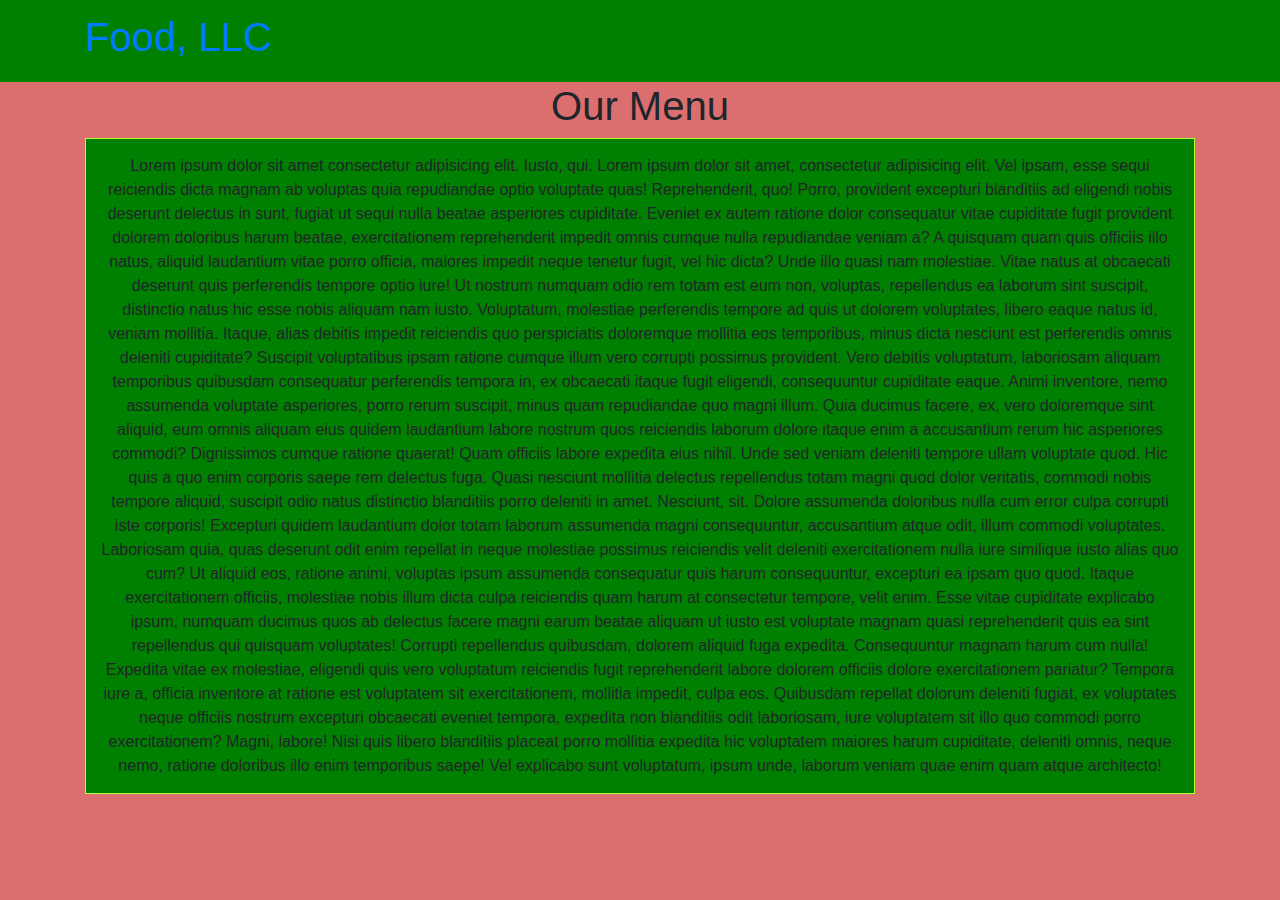
==== index.html @ 1e58bf51 "Rename website.html to index.html" ====
<!doctype html>
<html lang="en">
  <head>
    <!-- Required meta tags -->
    <meta charset="utf-8">
    <meta name="viewport" content="width=device-width, initial-scale=1, shrink-to-fit=no">

    <!-- Bootstrap CSS -->
    <link rel="stylesheet" href="https://stackpath.bootstrapcdn.com/bootstrap/4.5.2/css/bootstrap.min.css" integrity="sha384-JcKb8q3iqJ61gNV9KGb8thSsNjpSL0n8PARn9HuZOnIxN0hoP+VmmDGMN5t9UJ0Z" crossorigin="anonymous">
    <link rel="stylesheet" href="website.css">
    <title>Restraunt</title>
  </head>
  <body>
    <body>
      <header>
        <nav id="header-nav" class="navbar navbar-expand-sm navbar-dark ">
            <div class="container">
                <div class="navbar-brand" href="#">
                    <a href="#">
                        <h1>Food, LLC</h1>
                    </a>
                </div>
                <button  class="navbar-toggler collapsed" type="button" data-toggle="collapse" data-target="#collapsable-nav" aria-controls="navbarSupportedContent" aria-expanded="false" aria-label="Toggle navigation">
                    <span class="navbar-toggler-icon"></span>
                </button>
                <div id="collapsable-nav" class="navbar-collapse collapse">
                    <ul id="nav-list" class="navbar-nav">
                        <li class="nav-item">
                            <a href="#" class="d-block d-sm-none nav-link">
                                Chicken
                            </a>
                        </li>
                        <li class="nav-item">
                            <a href="#" class="d-block d-sm-none nav-link">
                                Beef
                            </a>
                        </li>
                        <li class="nav-item">
                            <a href="#" class="d-block d-sm-none nav-link">
                                Sushi</a>
                        </li>
                    </ul>
                </div>
            </div>
        </nav>
    </header>
      <div class="container text-center">
          <h1 class="menu">Our Menu</h1>
      <p class="p1 "class="col-xl-12">Lorem ipsum dolor sit amet consectetur adipisicing elit. Iusto, qui. Lorem ipsum dolor sit amet, consectetur adipisicing elit. Vel ipsam, esse sequi reiciendis dicta magnam ab voluptas quia repudiandae optio voluptate quas! Reprehenderit, quo! Porro, provident excepturi blanditiis ad eligendi nobis deserunt delectus in sunt, fugiat ut sequi nulla beatae asperiores cupiditate. Eveniet ex autem ratione dolor consequatur vitae cupiditate fugit provident dolorem doloribus harum beatae, exercitationem reprehenderit impedit omnis cumque nulla repudiandae veniam a? A quisquam quam quis officiis illo natus, aliquid laudantium vitae porro officia, maiores impedit neque tenetur fugit, vel hic dicta? Unde illo quasi nam molestiae. Vitae natus at obcaecati deserunt quis perferendis tempore optio iure! Ut nostrum numquam odio rem totam est eum non, voluptas, repellendus ea laborum sint suscipit, distinctio natus hic esse nobis aliquam nam iusto. Voluptatum, molestiae perferendis tempore ad quis ut dolorem voluptates, libero eaque natus id, veniam mollitia. Itaque, alias debitis impedit reiciendis quo perspiciatis doloremque mollitia eos temporibus, minus dicta nesciunt est perferendis omnis deleniti cupiditate? Suscipit voluptatibus ipsam ratione cumque illum vero corrupti possimus provident. Vero debitis voluptatum, laboriosam aliquam temporibus quibusdam consequatur perferendis tempora in, ex obcaecati itaque fugit eligendi, consequuntur cupiditate eaque. Animi inventore, nemo assumenda voluptate asperiores, porro rerum suscipit, minus quam repudiandae quo magni illum. Quia ducimus facere, ex, vero doloremque sint aliquid, eum omnis aliquam eius quidem laudantium labore nostrum quos reiciendis laborum dolore itaque enim a accusantium rerum hic asperiores commodi? Dignissimos cumque ratione quaerat! Quam officiis labore expedita eius nihil. Unde sed veniam deleniti tempore ullam voluptate quod. Hic quis a quo enim corporis saepe rem delectus fuga. Quasi nesciunt mollitia delectus repellendus totam magni quod dolor veritatis, commodi nobis tempore aliquid, suscipit odio natus distinctio blanditiis porro deleniti in amet. Nesciunt, sit. Dolore assumenda doloribus nulla cum error culpa corrupti iste corporis! Excepturi quidem laudantium dolor totam laborum assumenda magni consequuntur, accusantium atque odit, illum commodi voluptates. Laboriosam quia, quas deserunt odit enim repellat in neque molestiae possimus reiciendis velit deleniti exercitationem nulla iure similique iusto alias quo cum? Ut aliquid eos, ratione animi, voluptas ipsum assumenda consequatur quis harum consequuntur, excepturi ea ipsam quo quod. Itaque exercitationem officiis, molestiae nobis illum dicta culpa reiciendis quam harum at consectetur tempore, velit enim. Esse vitae cupiditate explicabo ipsum, numquam ducimus quos ab delectus facere magni earum beatae aliquam ut iusto est voluptate magnam quasi reprehenderit quis ea sint repellendus qui quisquam voluptates! Corrupti repellendus quibusdam, dolorem aliquid fuga expedita. Consequuntur magnam harum cum nulla! Expedita vitae ex molestiae, eligendi quis vero voluptatum reiciendis fugit reprehenderit labore dolorem officiis dolore exercitationem pariatur? Tempora iure a, officia inventore at ratione est voluptatem sit exercitationem, mollitia impedit, culpa eos. Quibusdam repellat dolorum deleniti fugiat, ex voluptates neque officiis nostrum excepturi obcaecati eveniet tempora, expedita non blanditiis odit laboriosam, iure voluptatem sit illo quo commodi porro exercitationem? Magni, labore! Nisi quis libero blanditiis placeat porro mollitia expedita hic voluptatem maiores harum cupiditate, deleniti omnis, neque nemo, ratione doloribus illo enim temporibus saepe! Vel explicabo sunt voluptatum, ipsum unde, laborum veniam quae enim quam atque architecto!</p>
      </div>

    <!-- Optional JavaScript -->
    <!-- jQuery first, then Popper.js, then Bootstrap JS -->
    <script src="https://code.jquery.com/jquery-3.5.1.slim.min.js" integrity="sha384-DfXdz2htPH0lsSSs5nCTpuj/zy4C+OGpamoFVy38MVBnE+IbbVYUew+OrCXaRkfj" crossorigin="anonymous"></script>
    <script src="https://cdn.jsdelivr.net/npm/popper.js@1.16.1/dist/umd/popper.min.js" integrity="sha384-9/reFTGAW83EW2RDu2S0VKaIzap3H66lZH81PoYlFhbGU+6BZp6G7niu735Sk7lN" crossorigin="anonymous"></script>
    <script src="https://stackpath.bootstrapcdn.com/bootstrap/4.5.2/js/bootstrap.min.js" integrity="sha384-B4gt1jrGC7Jh4AgTPSdUtOBvfO8shuf57BaghqFfPlYxofvL8/KUEfYiJOMMV+rV" crossorigin="anonymous"></script>
  </body>
</html>
---- website.css ----
body{
    background-color: rgb(219, 111, 111);
    font-size: 16px;
    font-family: Impact, Haettenschweiler, 'Arial Narrow Bold', sans-serif;
}

#header-nav{
    background-color: green;

}
.p1{
background-color: green;
border: 1px solid greenyellow;
margin-top: 3px;
padding: 15px;
}
.dropdown1{
    list-style-type: none;
    
}
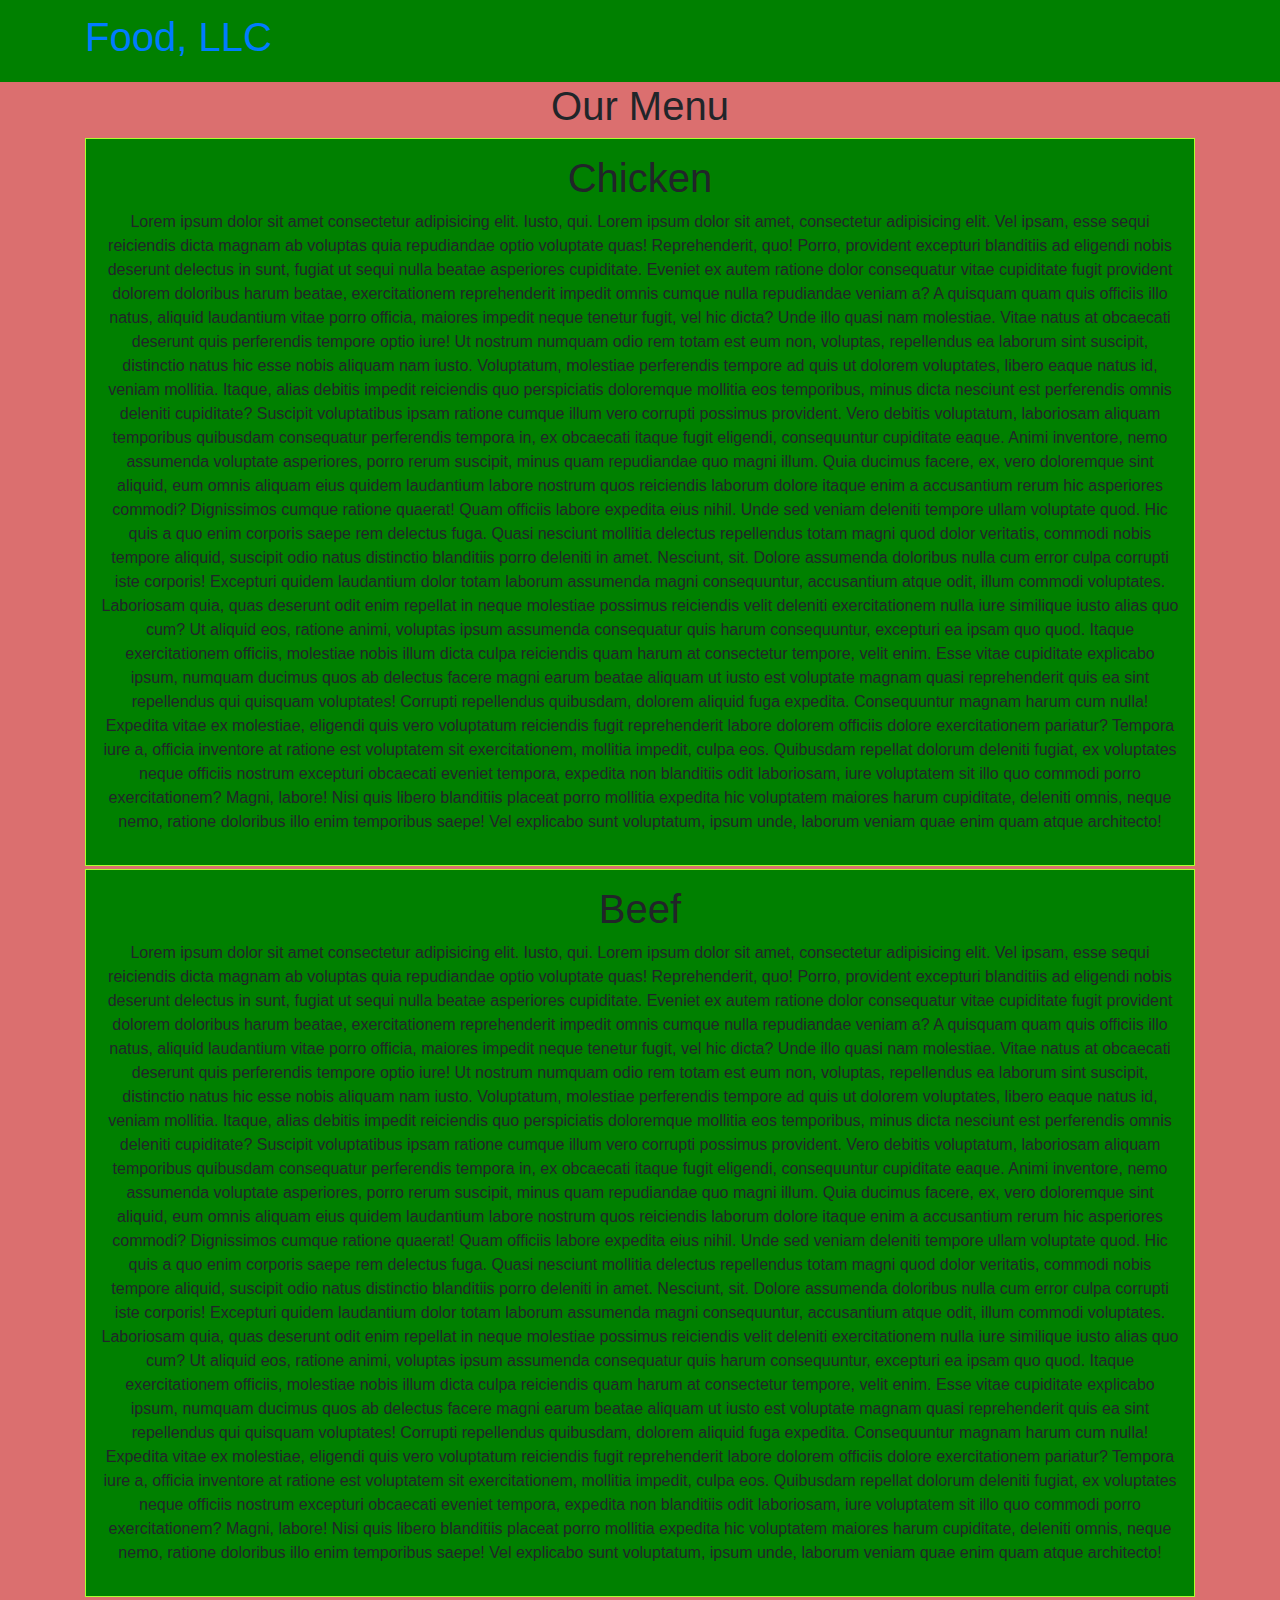
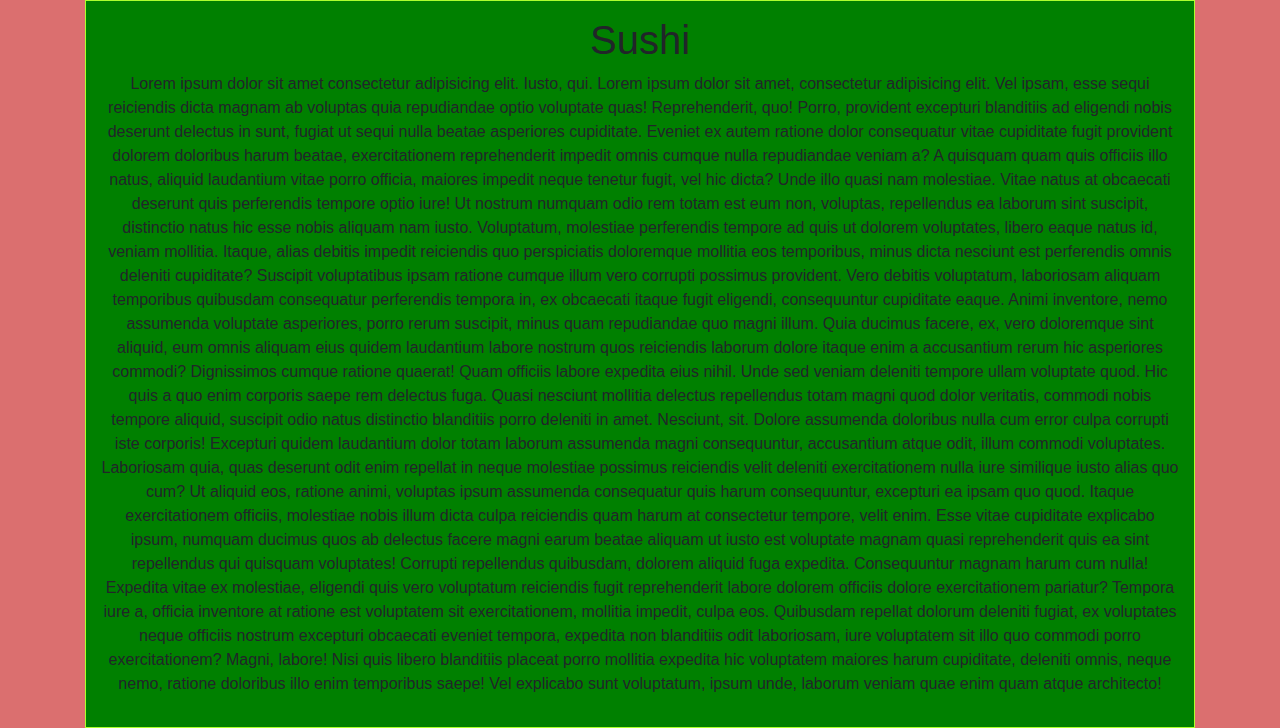
==== commit a7a5f8bd: "Update index.html" ====
--- a/index.html
+++ b/index.html
@@ -14,10 +14,10 @@
     <body>
       <header>
         <nav id="header-nav" class="navbar navbar-expand-sm navbar-dark ">
-            <div class="container">
-                <div class="navbar-brand" href="#">
+            <div class="container" >
+                <div  class="navbar-brand" href="#">
                     <a href="#">
-                        <h1>Food, LLC</h1>
+                        <h1 >Food, LLC</h1>
                     </a>
                 </div>
                 <button  class="navbar-toggler collapsed" type="button" data-toggle="collapse" data-target="#collapsable-nav" aria-controls="navbarSupportedContent" aria-expanded="false" aria-label="Toggle navigation">
@@ -26,17 +26,19 @@
                 <div id="collapsable-nav" class="navbar-collapse collapse">
                     <ul id="nav-list" class="navbar-nav">
                         <li class="nav-item">
-                            <a href="#" class="d-block d-sm-none nav-link">
+                            <a href="#chicken-text" class="d-block d-sm-none nav-link text-center">
                                 Chicken
                             </a>
                         </li>
+                        <div><hr></div>
                         <li class="nav-item">
-                            <a href="#" class="d-block d-sm-none nav-link">
+                            <a href="#beef-text" class="d-block d-sm-none nav-link text-center">
                                 Beef
                             </a>
                         </li>
+                        <div><hr></div>
                         <li class="nav-item">
-                            <a href="#" class="d-block d-sm-none nav-link">
+                            <a href="#sushi-text" class="d-block d-sm-none nav-link text-center">
                                 Sushi</a>
                         </li>
                     </ul>
@@ -46,8 +48,19 @@
     </header>
       <div class="container text-center">
           <h1 class="menu">Our Menu</h1>
-      <p class="p1 "class="col-xl-12">Lorem ipsum dolor sit amet consectetur adipisicing elit. Iusto, qui. Lorem ipsum dolor sit amet, consectetur adipisicing elit. Vel ipsam, esse sequi reiciendis dicta magnam ab voluptas quia repudiandae optio voluptate quas! Reprehenderit, quo! Porro, provident excepturi blanditiis ad eligendi nobis deserunt delectus in sunt, fugiat ut sequi nulla beatae asperiores cupiditate. Eveniet ex autem ratione dolor consequatur vitae cupiditate fugit provident dolorem doloribus harum beatae, exercitationem reprehenderit impedit omnis cumque nulla repudiandae veniam a? A quisquam quam quis officiis illo natus, aliquid laudantium vitae porro officia, maiores impedit neque tenetur fugit, vel hic dicta? Unde illo quasi nam molestiae. Vitae natus at obcaecati deserunt quis perferendis tempore optio iure! Ut nostrum numquam odio rem totam est eum non, voluptas, repellendus ea laborum sint suscipit, distinctio natus hic esse nobis aliquam nam iusto. Voluptatum, molestiae perferendis tempore ad quis ut dolorem voluptates, libero eaque natus id, veniam mollitia. Itaque, alias debitis impedit reiciendis quo perspiciatis doloremque mollitia eos temporibus, minus dicta nesciunt est perferendis omnis deleniti cupiditate? Suscipit voluptatibus ipsam ratione cumque illum vero corrupti possimus provident. Vero debitis voluptatum, laboriosam aliquam temporibus quibusdam consequatur perferendis tempora in, ex obcaecati itaque fugit eligendi, consequuntur cupiditate eaque. Animi inventore, nemo assumenda voluptate asperiores, porro rerum suscipit, minus quam repudiandae quo magni illum. Quia ducimus facere, ex, vero doloremque sint aliquid, eum omnis aliquam eius quidem laudantium labore nostrum quos reiciendis laborum dolore itaque enim a accusantium rerum hic asperiores commodi? Dignissimos cumque ratione quaerat! Quam officiis labore expedita eius nihil. Unde sed veniam deleniti tempore ullam voluptate quod. Hic quis a quo enim corporis saepe rem delectus fuga. Quasi nesciunt mollitia delectus repellendus totam magni quod dolor veritatis, commodi nobis tempore aliquid, suscipit odio natus distinctio blanditiis porro deleniti in amet. Nesciunt, sit. Dolore assumenda doloribus nulla cum error culpa corrupti iste corporis! Excepturi quidem laudantium dolor totam laborum assumenda magni consequuntur, accusantium atque odit, illum commodi voluptates. Laboriosam quia, quas deserunt odit enim repellat in neque molestiae possimus reiciendis velit deleniti exercitationem nulla iure similique iusto alias quo cum? Ut aliquid eos, ratione animi, voluptas ipsum assumenda consequatur quis harum consequuntur, excepturi ea ipsam quo quod. Itaque exercitationem officiis, molestiae nobis illum dicta culpa reiciendis quam harum at consectetur tempore, velit enim. Esse vitae cupiditate explicabo ipsum, numquam ducimus quos ab delectus facere magni earum beatae aliquam ut iusto est voluptate magnam quasi reprehenderit quis ea sint repellendus qui quisquam voluptates! Corrupti repellendus quibusdam, dolorem aliquid fuga expedita. Consequuntur magnam harum cum nulla! Expedita vitae ex molestiae, eligendi quis vero voluptatum reiciendis fugit reprehenderit labore dolorem officiis dolore exercitationem pariatur? Tempora iure a, officia inventore at ratione est voluptatem sit exercitationem, mollitia impedit, culpa eos. Quibusdam repellat dolorum deleniti fugiat, ex voluptates neque officiis nostrum excepturi obcaecati eveniet tempora, expedita non blanditiis odit laboriosam, iure voluptatem sit illo quo commodi porro exercitationem? Magni, labore! Nisi quis libero blanditiis placeat porro mollitia expedita hic voluptatem maiores harum cupiditate, deleniti omnis, neque nemo, ratione doloribus illo enim temporibus saepe! Vel explicabo sunt voluptatum, ipsum unde, laborum veniam quae enim quam atque architecto!</p>
-      </div>
+      <div class="p1 "class="col-xl-12">
+          <h1 id="chicken-text">Chicken</h1>
+          <p >Lorem ipsum dolor sit amet consectetur adipisicing elit. Iusto, qui. Lorem ipsum dolor sit amet, consectetur adipisicing elit. Vel ipsam, esse sequi reiciendis dicta magnam ab voluptas quia repudiandae optio voluptate quas! Reprehenderit, quo! Porro, provident excepturi blanditiis ad eligendi nobis deserunt delectus in sunt, fugiat ut sequi nulla beatae asperiores cupiditate. Eveniet ex autem ratione dolor consequatur vitae cupiditate fugit provident dolorem doloribus harum beatae, exercitationem reprehenderit impedit omnis cumque nulla repudiandae veniam a? A quisquam quam quis officiis illo natus, aliquid laudantium vitae porro officia, maiores impedit neque tenetur fugit, vel hic dicta? Unde illo quasi nam molestiae. Vitae natus at obcaecati deserunt quis perferendis tempore optio iure! Ut nostrum numquam odio rem totam est eum non, voluptas, repellendus ea laborum sint suscipit, distinctio natus hic esse nobis aliquam nam iusto. Voluptatum, molestiae perferendis tempore ad quis ut dolorem voluptates, libero eaque natus id, veniam mollitia. Itaque, alias debitis impedit reiciendis quo perspiciatis doloremque mollitia eos temporibus, minus dicta nesciunt est perferendis omnis deleniti cupiditate? Suscipit voluptatibus ipsam ratione cumque illum vero corrupti possimus provident. Vero debitis voluptatum, laboriosam aliquam temporibus quibusdam consequatur perferendis tempora in, ex obcaecati itaque fugit eligendi, consequuntur cupiditate eaque. Animi inventore, nemo assumenda voluptate asperiores, porro rerum suscipit, minus quam repudiandae quo magni illum. Quia ducimus facere, ex, vero doloremque sint aliquid, eum omnis aliquam eius quidem laudantium labore nostrum quos reiciendis laborum dolore itaque enim a accusantium rerum hic asperiores commodi? Dignissimos cumque ratione quaerat! Quam officiis labore expedita eius nihil. Unde sed veniam deleniti tempore ullam voluptate quod. Hic quis a quo enim corporis saepe rem delectus fuga. Quasi nesciunt mollitia delectus repellendus totam magni quod dolor veritatis, commodi nobis tempore aliquid, suscipit odio natus distinctio blanditiis porro deleniti in amet. Nesciunt, sit. Dolore assumenda doloribus nulla cum error culpa corrupti iste corporis! Excepturi quidem laudantium dolor totam laborum assumenda magni consequuntur, accusantium atque odit, illum commodi voluptates. Laboriosam quia, quas deserunt odit enim repellat in neque molestiae possimus reiciendis velit deleniti exercitationem nulla iure similique iusto alias quo cum? Ut aliquid eos, ratione animi, voluptas ipsum assumenda consequatur quis harum consequuntur, excepturi ea ipsam quo quod. Itaque exercitationem officiis, molestiae nobis illum dicta culpa reiciendis quam harum at consectetur tempore, velit enim. Esse vitae cupiditate explicabo ipsum, numquam ducimus quos ab delectus facere magni earum beatae aliquam ut iusto est voluptate magnam quasi reprehenderit quis ea sint repellendus qui quisquam voluptates! Corrupti repellendus quibusdam, dolorem aliquid fuga expedita. Consequuntur magnam harum cum nulla! Expedita vitae ex molestiae, eligendi quis vero voluptatum reiciendis fugit reprehenderit labore dolorem officiis dolore exercitationem pariatur? Tempora iure a, officia inventore at ratione est voluptatem sit exercitationem, mollitia impedit, culpa eos. Quibusdam repellat dolorum deleniti fugiat, ex voluptates neque officiis nostrum excepturi obcaecati eveniet tempora, expedita non blanditiis odit laboriosam, iure voluptatem sit illo quo commodi porro exercitationem? Magni, labore! Nisi quis libero blanditiis placeat porro mollitia expedita hic voluptatem maiores harum cupiditate, deleniti omnis, neque nemo, ratione doloribus illo enim temporibus saepe! Vel explicabo sunt voluptatum, ipsum unde, laborum veniam quae enim quam atque architecto!</p>
+      </div>  
+      <div class="p1 "class="col-xl-12">
+          <h1 id="beef-text">Beef</h1>
+          <p >Lorem ipsum dolor sit amet consectetur adipisicing elit. Iusto, qui. Lorem ipsum dolor sit amet, consectetur adipisicing elit. Vel ipsam, esse sequi reiciendis dicta magnam ab voluptas quia repudiandae optio voluptate quas! Reprehenderit, quo! Porro, provident excepturi blanditiis ad eligendi nobis deserunt delectus in sunt, fugiat ut sequi nulla beatae asperiores cupiditate. Eveniet ex autem ratione dolor consequatur vitae cupiditate fugit provident dolorem doloribus harum beatae, exercitationem reprehenderit impedit omnis cumque nulla repudiandae veniam a? A quisquam quam quis officiis illo natus, aliquid laudantium vitae porro officia, maiores impedit neque tenetur fugit, vel hic dicta? Unde illo quasi nam molestiae. Vitae natus at obcaecati deserunt quis perferendis tempore optio iure! Ut nostrum numquam odio rem totam est eum non, voluptas, repellendus ea laborum sint suscipit, distinctio natus hic esse nobis aliquam nam iusto. Voluptatum, molestiae perferendis tempore ad quis ut dolorem voluptates, libero eaque natus id, veniam mollitia. Itaque, alias debitis impedit reiciendis quo perspiciatis doloremque mollitia eos temporibus, minus dicta nesciunt est perferendis omnis deleniti cupiditate? Suscipit voluptatibus ipsam ratione cumque illum vero corrupti possimus provident. Vero debitis voluptatum, laboriosam aliquam temporibus quibusdam consequatur perferendis tempora in, ex obcaecati itaque fugit eligendi, consequuntur cupiditate eaque. Animi inventore, nemo assumenda voluptate asperiores, porro rerum suscipit, minus quam repudiandae quo magni illum. Quia ducimus facere, ex, vero doloremque sint aliquid, eum omnis aliquam eius quidem laudantium labore nostrum quos reiciendis laborum dolore itaque enim a accusantium rerum hic asperiores commodi? Dignissimos cumque ratione quaerat! Quam officiis labore expedita eius nihil. Unde sed veniam deleniti tempore ullam voluptate quod. Hic quis a quo enim corporis saepe rem delectus fuga. Quasi nesciunt mollitia delectus repellendus totam magni quod dolor veritatis, commodi nobis tempore aliquid, suscipit odio natus distinctio blanditiis porro deleniti in amet. Nesciunt, sit. Dolore assumenda doloribus nulla cum error culpa corrupti iste corporis! Excepturi quidem laudantium dolor totam laborum assumenda magni consequuntur, accusantium atque odit, illum commodi voluptates. Laboriosam quia, quas deserunt odit enim repellat in neque molestiae possimus reiciendis velit deleniti exercitationem nulla iure similique iusto alias quo cum? Ut aliquid eos, ratione animi, voluptas ipsum assumenda consequatur quis harum consequuntur, excepturi ea ipsam quo quod. Itaque exercitationem officiis, molestiae nobis illum dicta culpa reiciendis quam harum at consectetur tempore, velit enim. Esse vitae cupiditate explicabo ipsum, numquam ducimus quos ab delectus facere magni earum beatae aliquam ut iusto est voluptate magnam quasi reprehenderit quis ea sint repellendus qui quisquam voluptates! Corrupti repellendus quibusdam, dolorem aliquid fuga expedita. Consequuntur magnam harum cum nulla! Expedita vitae ex molestiae, eligendi quis vero voluptatum reiciendis fugit reprehenderit labore dolorem officiis dolore exercitationem pariatur? Tempora iure a, officia inventore at ratione est voluptatem sit exercitationem, mollitia impedit, culpa eos. Quibusdam repellat dolorum deleniti fugiat, ex voluptates neque officiis nostrum excepturi obcaecati eveniet tempora, expedita non blanditiis odit laboriosam, iure voluptatem sit illo quo commodi porro exercitationem? Magni, labore! Nisi quis libero blanditiis placeat porro mollitia expedita hic voluptatem maiores harum cupiditate, deleniti omnis, neque nemo, ratione doloribus illo enim temporibus saepe! Vel explicabo sunt voluptatum, ipsum unde, laborum veniam quae enim quam atque architecto!</p>
+      </div>  
+      <div class="p1 "class="col-xl-12">
+          <h1 id="sushi-text">Sushi</h1>
+          <p >Lorem ipsum dolor sit amet consectetur adipisicing elit. Iusto, qui. Lorem ipsum dolor sit amet, consectetur adipisicing elit. Vel ipsam, esse sequi reiciendis dicta magnam ab voluptas quia repudiandae optio voluptate quas! Reprehenderit, quo! Porro, provident excepturi blanditiis ad eligendi nobis deserunt delectus in sunt, fugiat ut sequi nulla beatae asperiores cupiditate. Eveniet ex autem ratione dolor consequatur vitae cupiditate fugit provident dolorem doloribus harum beatae, exercitationem reprehenderit impedit omnis cumque nulla repudiandae veniam a? A quisquam quam quis officiis illo natus, aliquid laudantium vitae porro officia, maiores impedit neque tenetur fugit, vel hic dicta? Unde illo quasi nam molestiae. Vitae natus at obcaecati deserunt quis perferendis tempore optio iure! Ut nostrum numquam odio rem totam est eum non, voluptas, repellendus ea laborum sint suscipit, distinctio natus hic esse nobis aliquam nam iusto. Voluptatum, molestiae perferendis tempore ad quis ut dolorem voluptates, libero eaque natus id, veniam mollitia. Itaque, alias debitis impedit reiciendis quo perspiciatis doloremque mollitia eos temporibus, minus dicta nesciunt est perferendis omnis deleniti cupiditate? Suscipit voluptatibus ipsam ratione cumque illum vero corrupti possimus provident. Vero debitis voluptatum, laboriosam aliquam temporibus quibusdam consequatur perferendis tempora in, ex obcaecati itaque fugit eligendi, consequuntur cupiditate eaque. Animi inventore, nemo assumenda voluptate asperiores, porro rerum suscipit, minus quam repudiandae quo magni illum. Quia ducimus facere, ex, vero doloremque sint aliquid, eum omnis aliquam eius quidem laudantium labore nostrum quos reiciendis laborum dolore itaque enim a accusantium rerum hic asperiores commodi? Dignissimos cumque ratione quaerat! Quam officiis labore expedita eius nihil. Unde sed veniam deleniti tempore ullam voluptate quod. Hic quis a quo enim corporis saepe rem delectus fuga. Quasi nesciunt mollitia delectus repellendus totam magni quod dolor veritatis, commodi nobis tempore aliquid, suscipit odio natus distinctio blanditiis porro deleniti in amet. Nesciunt, sit. Dolore assumenda doloribus nulla cum error culpa corrupti iste corporis! Excepturi quidem laudantium dolor totam laborum assumenda magni consequuntur, accusantium atque odit, illum commodi voluptates. Laboriosam quia, quas deserunt odit enim repellat in neque molestiae possimus reiciendis velit deleniti exercitationem nulla iure similique iusto alias quo cum? Ut aliquid eos, ratione animi, voluptas ipsum assumenda consequatur quis harum consequuntur, excepturi ea ipsam quo quod. Itaque exercitationem officiis, molestiae nobis illum dicta culpa reiciendis quam harum at consectetur tempore, velit enim. Esse vitae cupiditate explicabo ipsum, numquam ducimus quos ab delectus facere magni earum beatae aliquam ut iusto est voluptate magnam quasi reprehenderit quis ea sint repellendus qui quisquam voluptates! Corrupti repellendus quibusdam, dolorem aliquid fuga expedita. Consequuntur magnam harum cum nulla! Expedita vitae ex molestiae, eligendi quis vero voluptatum reiciendis fugit reprehenderit labore dolorem officiis dolore exercitationem pariatur? Tempora iure a, officia inventore at ratione est voluptatem sit exercitationem, mollitia impedit, culpa eos. Quibusdam repellat dolorum deleniti fugiat, ex voluptates neque officiis nostrum excepturi obcaecati eveniet tempora, expedita non blanditiis odit laboriosam, iure voluptatem sit illo quo commodi porro exercitationem? Magni, labore! Nisi quis libero blanditiis placeat porro mollitia expedita hic voluptatem maiores harum cupiditate, deleniti omnis, neque nemo, ratione doloribus illo enim temporibus saepe! Vel explicabo sunt voluptatum, ipsum unde, laborum veniam quae enim quam atque architecto!</p>
+      </div>  
+    </div>
 
     <!-- Optional JavaScript -->
     <!-- jQuery first, then Popper.js, then Bootstrap JS -->
